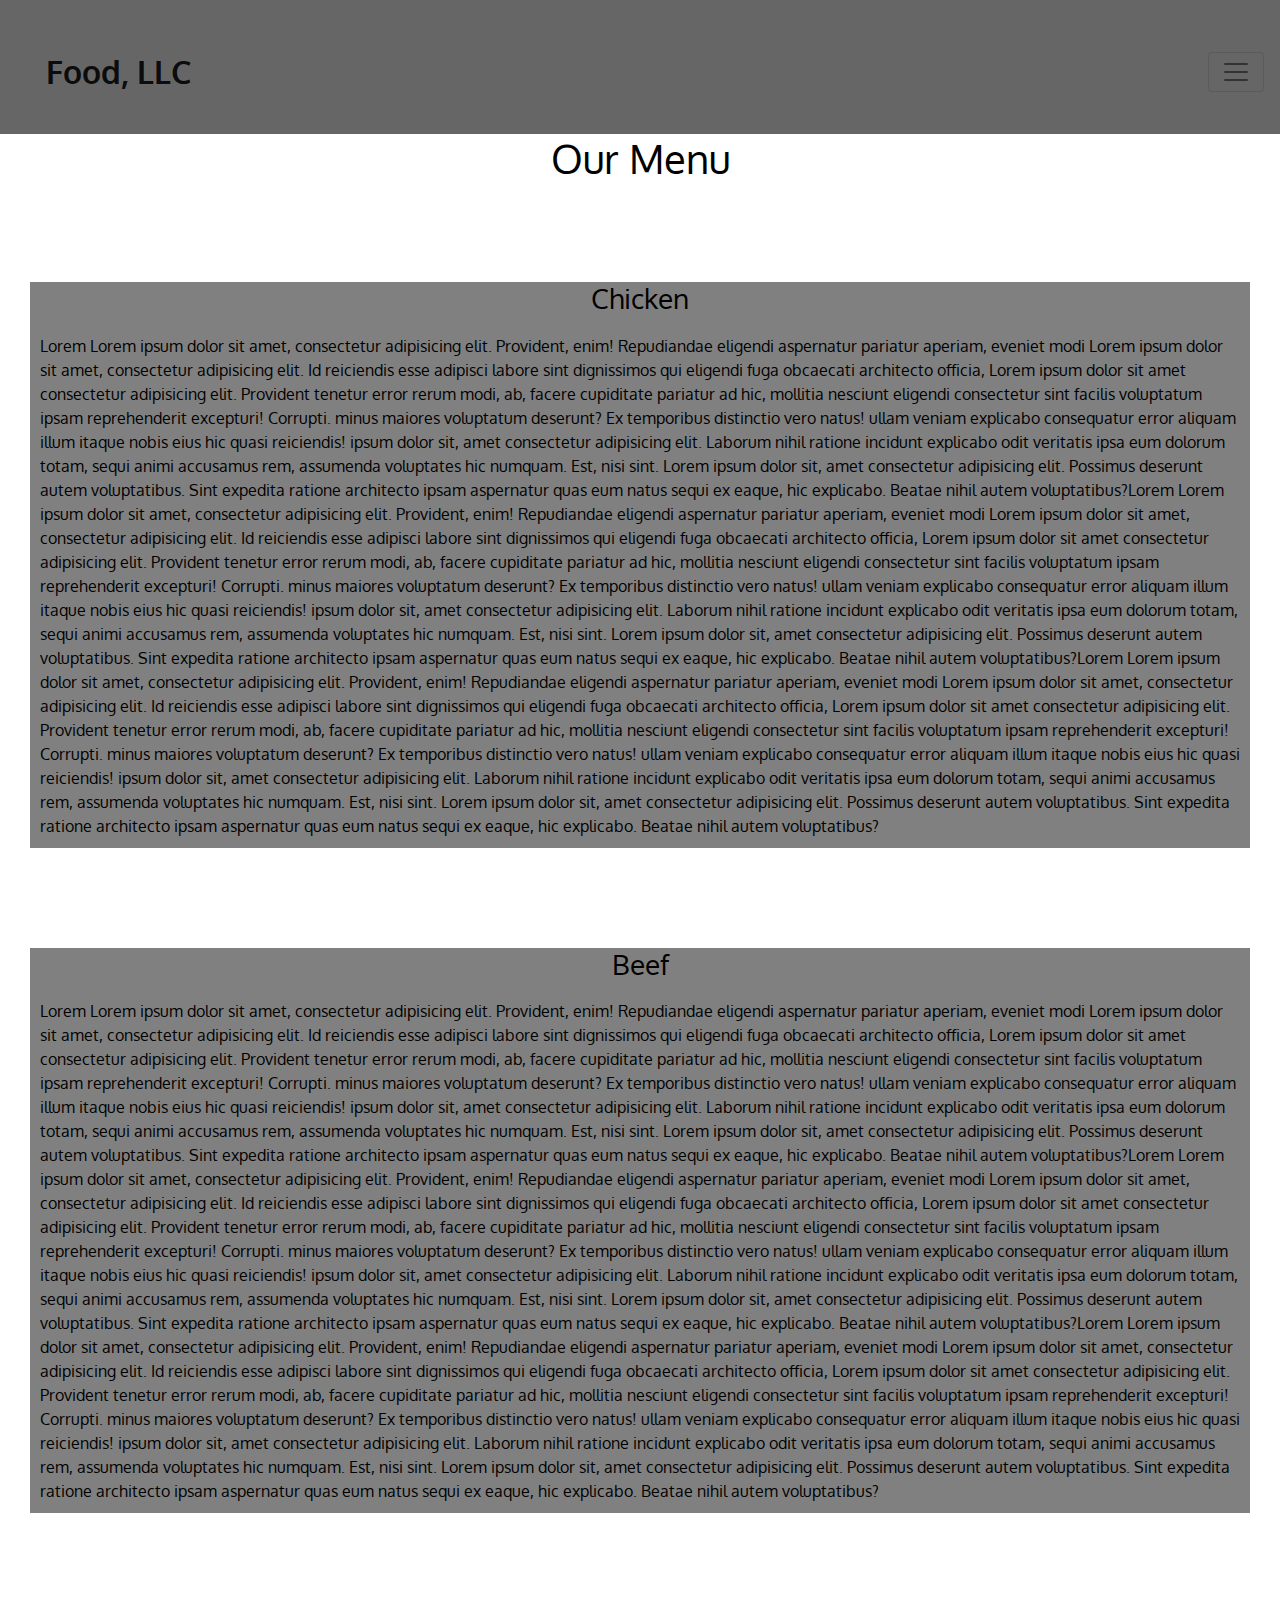
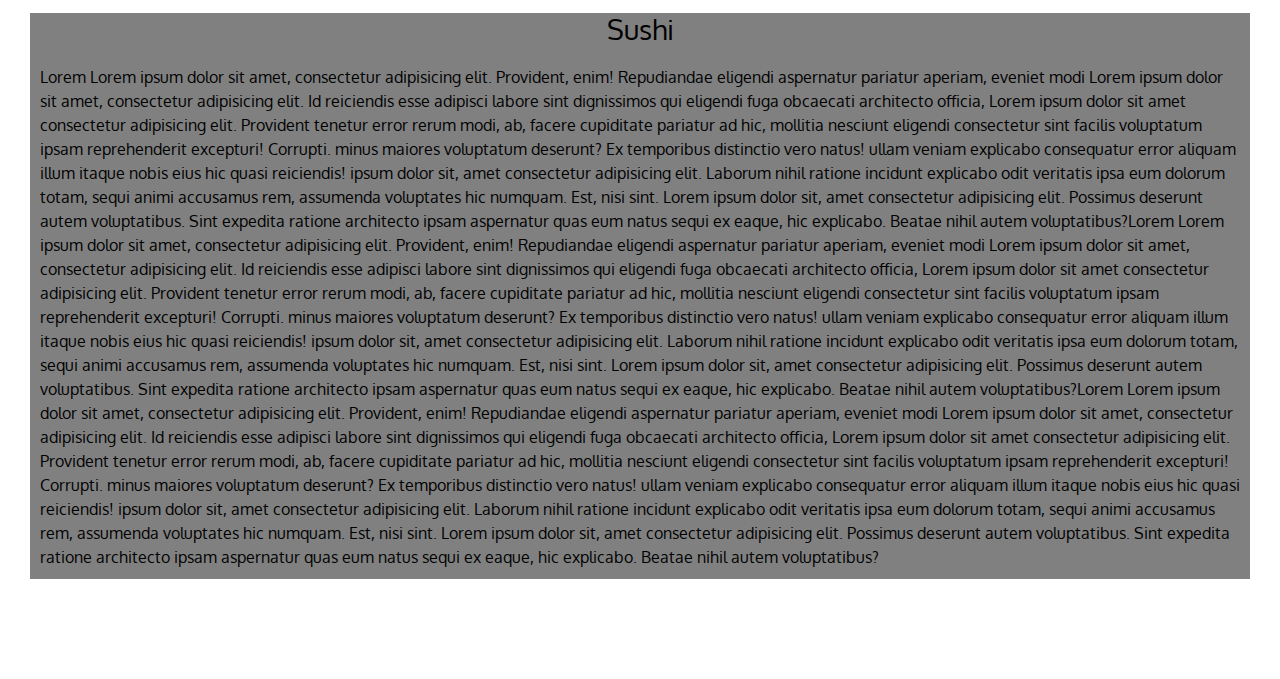
==== module3-solution/index.html @ 203244bf "Add files via upload" ====
<!doctype html>
<html lang="en">
  <head>
    <meta charset="utf-8">
    <meta http-equiv="X-UA-Compatible" content="IE=edge">
    <meta name="viewport" content="width=device-width, initial-scale=1">
    <title>module3-solution</title>
    <link rel="stylesheet" href="css/bootstrap.min.css">
    <link rel="stylesheet" href="css/mill.css">
    <link href='https://fonts.googleapis.com/css?family=Oxygen:400,300,700' rel='stylesheet' type='text/css'>
    <link href='https://fonts.googleapis.com/css?family=Lora' rel='stylesheet' type='text/css'>
  </head>
<body>
  <header>
   
         
    <nav class="navbar navbar-expand-lg-md-sm navbar-light ">
        <a class="navbar-brand logo " href="#">Food, LLC</a>

        <button class="navbar-toggler" type="button" data-toggle="collapse" data-target="#navbarSupportedContent" aria-controls="navbarSupportedContent" aria-expanded="false" aria-label="Toggle navigation">
          <span class="navbar-toggler-icon hidden-lg-md-sm"></span>
        </button>
          
          

        <div class="collapse navbar-collapse" id="navbarSupportedContent">
         <!--   <div class="mr-auto"></div> -->
          <ul class="navbar-nav ">
            <li class="nav-item ">
              <a class="nav-link" href="#chicken">Chicken</a>
            </li>
            
            <li class="nav-item ">
              <a class="nav-link" href="#beef">Beef</a>
            </li>
            
            <li class="nav-item ">
                <a class="nav-link" href="#sushi">Sushi</a>
            </li>
          </ul>
        </div>
      </div>
    </nav>
  </header>
 

  <div class="main">
        <div class="text-title">
          <h1>Our Menu</h1>
        </div>
        <div class="container-fluid">
          
          <div class="col-md-12 col-sm-12 col-xs-12 boxstyle">

            <div class="wrapper" id="chicken">
              <h3 class="title">Chicken</h3>
              <p class="text">Lorem Lorem ipsum dolor sit amet, consectetur adipisicing elit. Provident, enim! Repudiandae eligendi aspernatur pariatur aperiam, eveniet modi Lorem ipsum dolor sit amet, consectetur adipisicing elit. Id reiciendis esse adipisci labore sint dignissimos qui eligendi fuga obcaecati architecto officia, Lorem ipsum dolor sit amet consectetur adipisicing elit. Provident tenetur error rerum modi, ab, facere cupiditate pariatur ad hic, mollitia nesciunt eligendi consectetur sint facilis voluptatum ipsam reprehenderit excepturi! Corrupti. minus maiores voluptatum deserunt? Ex temporibus distinctio vero natus! ullam veniam explicabo consequatur error aliquam illum itaque nobis eius hic quasi reiciendis! ipsum dolor sit, amet consectetur adipisicing elit. Laborum nihil ratione incidunt explicabo odit veritatis ipsa eum dolorum totam, sequi animi accusamus rem, assumenda voluptates hic numquam. Est, nisi sint. Lorem ipsum dolor sit, amet consectetur adipisicing elit. Possimus deserunt autem voluptatibus. Sint expedita ratione architecto ipsam aspernatur quas eum natus sequi ex eaque, hic explicabo. Beatae nihil autem voluptatibus?Lorem Lorem ipsum dolor sit amet, consectetur adipisicing elit. Provident, enim! Repudiandae eligendi aspernatur pariatur aperiam, eveniet modi Lorem ipsum dolor sit amet, consectetur adipisicing elit. Id reiciendis esse adipisci labore sint dignissimos qui eligendi fuga obcaecati architecto officia, Lorem ipsum dolor sit amet consectetur adipisicing elit. Provident tenetur error rerum modi, ab, facere cupiditate pariatur ad hic, mollitia nesciunt eligendi consectetur sint facilis voluptatum ipsam reprehenderit excepturi! Corrupti. minus maiores voluptatum deserunt? Ex temporibus distinctio vero natus! ullam veniam explicabo consequatur error aliquam illum itaque nobis eius hic quasi reiciendis! ipsum dolor sit, amet consectetur adipisicing elit. Laborum nihil ratione incidunt explicabo odit veritatis ipsa eum dolorum totam, sequi animi accusamus rem, assumenda voluptates hic numquam. Est, nisi sint. Lorem ipsum dolor sit, amet consectetur adipisicing elit. Possimus deserunt autem voluptatibus. Sint expedita ratione architecto ipsam aspernatur quas eum natus sequi ex eaque, hic explicabo. Beatae nihil autem voluptatibus?Lorem Lorem ipsum dolor sit amet, consectetur adipisicing elit. Provident, enim! Repudiandae eligendi aspernatur pariatur aperiam, eveniet modi Lorem ipsum dolor sit amet, consectetur adipisicing elit. Id reiciendis esse adipisci labore sint dignissimos qui eligendi fuga obcaecati architecto officia, Lorem ipsum dolor sit amet consectetur adipisicing elit. Provident tenetur error rerum modi, ab, facere cupiditate pariatur ad hic, mollitia nesciunt eligendi consectetur sint facilis voluptatum ipsam reprehenderit excepturi! Corrupti. minus maiores voluptatum deserunt? Ex temporibus distinctio vero natus! ullam veniam explicabo consequatur error aliquam illum itaque nobis eius hic quasi reiciendis! ipsum dolor sit, amet consectetur adipisicing elit. Laborum nihil ratione incidunt explicabo odit veritatis ipsa eum dolorum totam, sequi animi accusamus rem, assumenda voluptates hic numquam. Est, nisi sint. Lorem ipsum dolor sit, amet consectetur adipisicing elit. Possimus deserunt autem voluptatibus. Sint expedita ratione architecto ipsam aspernatur quas eum natus sequi ex eaque, hic explicabo. Beatae nihil autem voluptatibus?</p>
              </div>

            </div>
            <div class="col-md-12 col-sm-12 col-xs-12 boxstyle">

              <div class="wrapper" id="beef">
                <h3 class="title">Beef</h3>
                <p class="text">Lorem Lorem ipsum dolor sit amet, consectetur adipisicing elit. Provident, enim! Repudiandae eligendi aspernatur pariatur aperiam, eveniet modi Lorem ipsum dolor sit amet, consectetur adipisicing elit. Id reiciendis esse adipisci labore sint dignissimos qui eligendi fuga obcaecati architecto officia, Lorem ipsum dolor sit amet consectetur adipisicing elit. Provident tenetur error rerum modi, ab, facere cupiditate pariatur ad hic, mollitia nesciunt eligendi consectetur sint facilis voluptatum ipsam reprehenderit excepturi! Corrupti. minus maiores voluptatum deserunt? Ex temporibus distinctio vero natus! ullam veniam explicabo consequatur error aliquam illum itaque nobis eius hic quasi reiciendis! ipsum dolor sit, amet consectetur adipisicing elit. Laborum nihil ratione incidunt explicabo odit veritatis ipsa eum dolorum totam, sequi animi accusamus rem, assumenda voluptates hic numquam. Est, nisi sint. Lorem ipsum dolor sit, amet consectetur adipisicing elit. Possimus deserunt autem voluptatibus. Sint expedita ratione architecto ipsam aspernatur quas eum natus sequi ex eaque, hic explicabo. Beatae nihil autem voluptatibus?Lorem Lorem ipsum dolor sit amet, consectetur adipisicing elit. Provident, enim! Repudiandae eligendi aspernatur pariatur aperiam, eveniet modi Lorem ipsum dolor sit amet, consectetur adipisicing elit. Id reiciendis esse adipisci labore sint dignissimos qui eligendi fuga obcaecati architecto officia, Lorem ipsum dolor sit amet consectetur adipisicing elit. Provident tenetur error rerum modi, ab, facere cupiditate pariatur ad hic, mollitia nesciunt eligendi consectetur sint facilis voluptatum ipsam reprehenderit excepturi! Corrupti. minus maiores voluptatum deserunt? Ex temporibus distinctio vero natus! ullam veniam explicabo consequatur error aliquam illum itaque nobis eius hic quasi reiciendis! ipsum dolor sit, amet consectetur adipisicing elit. Laborum nihil ratione incidunt explicabo odit veritatis ipsa eum dolorum totam, sequi animi accusamus rem, assumenda voluptates hic numquam. Est, nisi sint. Lorem ipsum dolor sit, amet consectetur adipisicing elit. Possimus deserunt autem voluptatibus. Sint expedita ratione architecto ipsam aspernatur quas eum natus sequi ex eaque, hic explicabo. Beatae nihil autem voluptatibus?Lorem Lorem ipsum dolor sit amet, consectetur adipisicing elit. Provident, enim! Repudiandae eligendi aspernatur pariatur aperiam, eveniet modi Lorem ipsum dolor sit amet, consectetur adipisicing elit. Id reiciendis esse adipisci labore sint dignissimos qui eligendi fuga obcaecati architecto officia, Lorem ipsum dolor sit amet consectetur adipisicing elit. Provident tenetur error rerum modi, ab, facere cupiditate pariatur ad hic, mollitia nesciunt eligendi consectetur sint facilis voluptatum ipsam reprehenderit excepturi! Corrupti. minus maiores voluptatum deserunt? Ex temporibus distinctio vero natus! ullam veniam explicabo consequatur error aliquam illum itaque nobis eius hic quasi reiciendis! ipsum dolor sit, amet consectetur adipisicing elit. Laborum nihil ratione incidunt explicabo odit veritatis ipsa eum dolorum totam, sequi animi accusamus rem, assumenda voluptates hic numquam. Est, nisi sint. Lorem ipsum dolor sit, amet consectetur adipisicing elit. Possimus deserunt autem voluptatibus. Sint expedita ratione architecto ipsam aspernatur quas eum natus sequi ex eaque, hic explicabo. Beatae nihil autem voluptatibus?</p>
              </div>

            </div>
            <div class="col-md-12 col-sm-12 col-xs-12 boxstyle">

              <div class="wrapper" id="sushi">
                <h3 class="title">Sushi</h3>
                <p class="text">Lorem Lorem ipsum dolor sit amet, consectetur adipisicing elit. Provident, enim! Repudiandae eligendi aspernatur pariatur aperiam, eveniet modi Lorem ipsum dolor sit amet, consectetur adipisicing elit. Id reiciendis esse adipisci labore sint dignissimos qui eligendi fuga obcaecati architecto officia, Lorem ipsum dolor sit amet consectetur adipisicing elit. Provident tenetur error rerum modi, ab, facere cupiditate pariatur ad hic, mollitia nesciunt eligendi consectetur sint facilis voluptatum ipsam reprehenderit excepturi! Corrupti. minus maiores voluptatum deserunt? Ex temporibus distinctio vero natus! ullam veniam explicabo consequatur error aliquam illum itaque nobis eius hic quasi reiciendis! ipsum dolor sit, amet consectetur adipisicing elit. Laborum nihil ratione incidunt explicabo odit veritatis ipsa eum dolorum totam, sequi animi accusamus rem, assumenda voluptates hic numquam. Est, nisi sint. Lorem ipsum dolor sit, amet consectetur adipisicing elit. Possimus deserunt autem voluptatibus. Sint expedita ratione architecto ipsam aspernatur quas eum natus sequi ex eaque, hic explicabo. Beatae nihil autem voluptatibus?Lorem Lorem ipsum dolor sit amet, consectetur adipisicing elit. Provident, enim! Repudiandae eligendi aspernatur pariatur aperiam, eveniet modi Lorem ipsum dolor sit amet, consectetur adipisicing elit. Id reiciendis esse adipisci labore sint dignissimos qui eligendi fuga obcaecati architecto officia, Lorem ipsum dolor sit amet consectetur adipisicing elit. Provident tenetur error rerum modi, ab, facere cupiditate pariatur ad hic, mollitia nesciunt eligendi consectetur sint facilis voluptatum ipsam reprehenderit excepturi! Corrupti. minus maiores voluptatum deserunt? Ex temporibus distinctio vero natus! ullam veniam explicabo consequatur error aliquam illum itaque nobis eius hic quasi reiciendis! ipsum dolor sit, amet consectetur adipisicing elit. Laborum nihil ratione incidunt explicabo odit veritatis ipsa eum dolorum totam, sequi animi accusamus rem, assumenda voluptates hic numquam. Est, nisi sint. Lorem ipsum dolor sit, amet consectetur adipisicing elit. Possimus deserunt autem voluptatibus. Sint expedita ratione architecto ipsam aspernatur quas eum natus sequi ex eaque, hic explicabo. Beatae nihil autem voluptatibus?Lorem Lorem ipsum dolor sit amet, consectetur adipisicing elit. Provident, enim! Repudiandae eligendi aspernatur pariatur aperiam, eveniet modi Lorem ipsum dolor sit amet, consectetur adipisicing elit. Id reiciendis esse adipisci labore sint dignissimos qui eligendi fuga obcaecati architecto officia, Lorem ipsum dolor sit amet consectetur adipisicing elit. Provident tenetur error rerum modi, ab, facere cupiditate pariatur ad hic, mollitia nesciunt eligendi consectetur sint facilis voluptatum ipsam reprehenderit excepturi! Corrupti. minus maiores voluptatum deserunt? Ex temporibus distinctio vero natus! ullam veniam explicabo consequatur error aliquam illum itaque nobis eius hic quasi reiciendis! ipsum dolor sit, amet consectetur adipisicing elit. Laborum nihil ratione incidunt explicabo odit veritatis ipsa eum dolorum totam, sequi animi accusamus rem, assumenda voluptates hic numquam. Est, nisi sint. Lorem ipsum dolor sit, amet consectetur adipisicing elit. Possimus deserunt autem voluptatibus. Sint expedita ratione architecto ipsam aspernatur quas eum natus sequi ex eaque, hic explicabo. Beatae nihil autem voluptatibus?</p>
              </div>
            </div>
      </div>












  <!-- jQuery (Bootstrap JS plugins depend on it) -->
  <script src="https://code.jquery.com/jquery-3.5.1.slim.min.js" integrity="sha384-DfXdz2htPH0lsSSs5nCTpuj/zy4C+OGpamoFVy38MVBnE+IbbVYUew+OrCXaRkfj" crossorigin="anonymous"></script>
  <script src="https://cdn.jsdelivr.net/npm/bootstrap@4.5.3/dist/js/bootstrap.bundle.min.js" integrity="sha384-ho+j7jyWK8fNQe+A12Hb8AhRq26LrZ/JpcUGGOn+Y7RsweNrtN/tE3MoK7ZeZDyx" crossorigin="anonymous"></script>
    
</body>
</html>
---- module3-solution/css/mill.css ----
body {
  font-size: 16px;
  color: #000;
  background-color: #fff;
  font-family: 'Oxygen', sans-serif;
}

.text-title, .title  {
	text-align: center;
}
.wrapper .text {
	text-align: left;
	padding: 10px;
}
.wrapper {
	background-color: grey;
}
.text-title {
	margin-top: 0px;
	margin-bottom: 100px;
}
.text-tile, .text {
	margin-bottom: 100px;
}
.navbar-brand, button {
	margin-top: 10px;
	padding: 30px;
	height: fit-content;
	font-size: 2em;
	font-weight: bold;
}
.navbar-nav {
	padding: 0px;
	border: 3px solid black;
	margin: 0px;
	font-size: 1.5em;
}
.nav-link {
	border-bottom: 2px solid black;
	border-bottom-width: 50%;
}
header {
	background-color: #666666;
	
}
ul {
	background-color: tomato;
}
.collapse .navbar-nav {
	color: green;
	text-transform: capitalize;
	text-align: center;
}
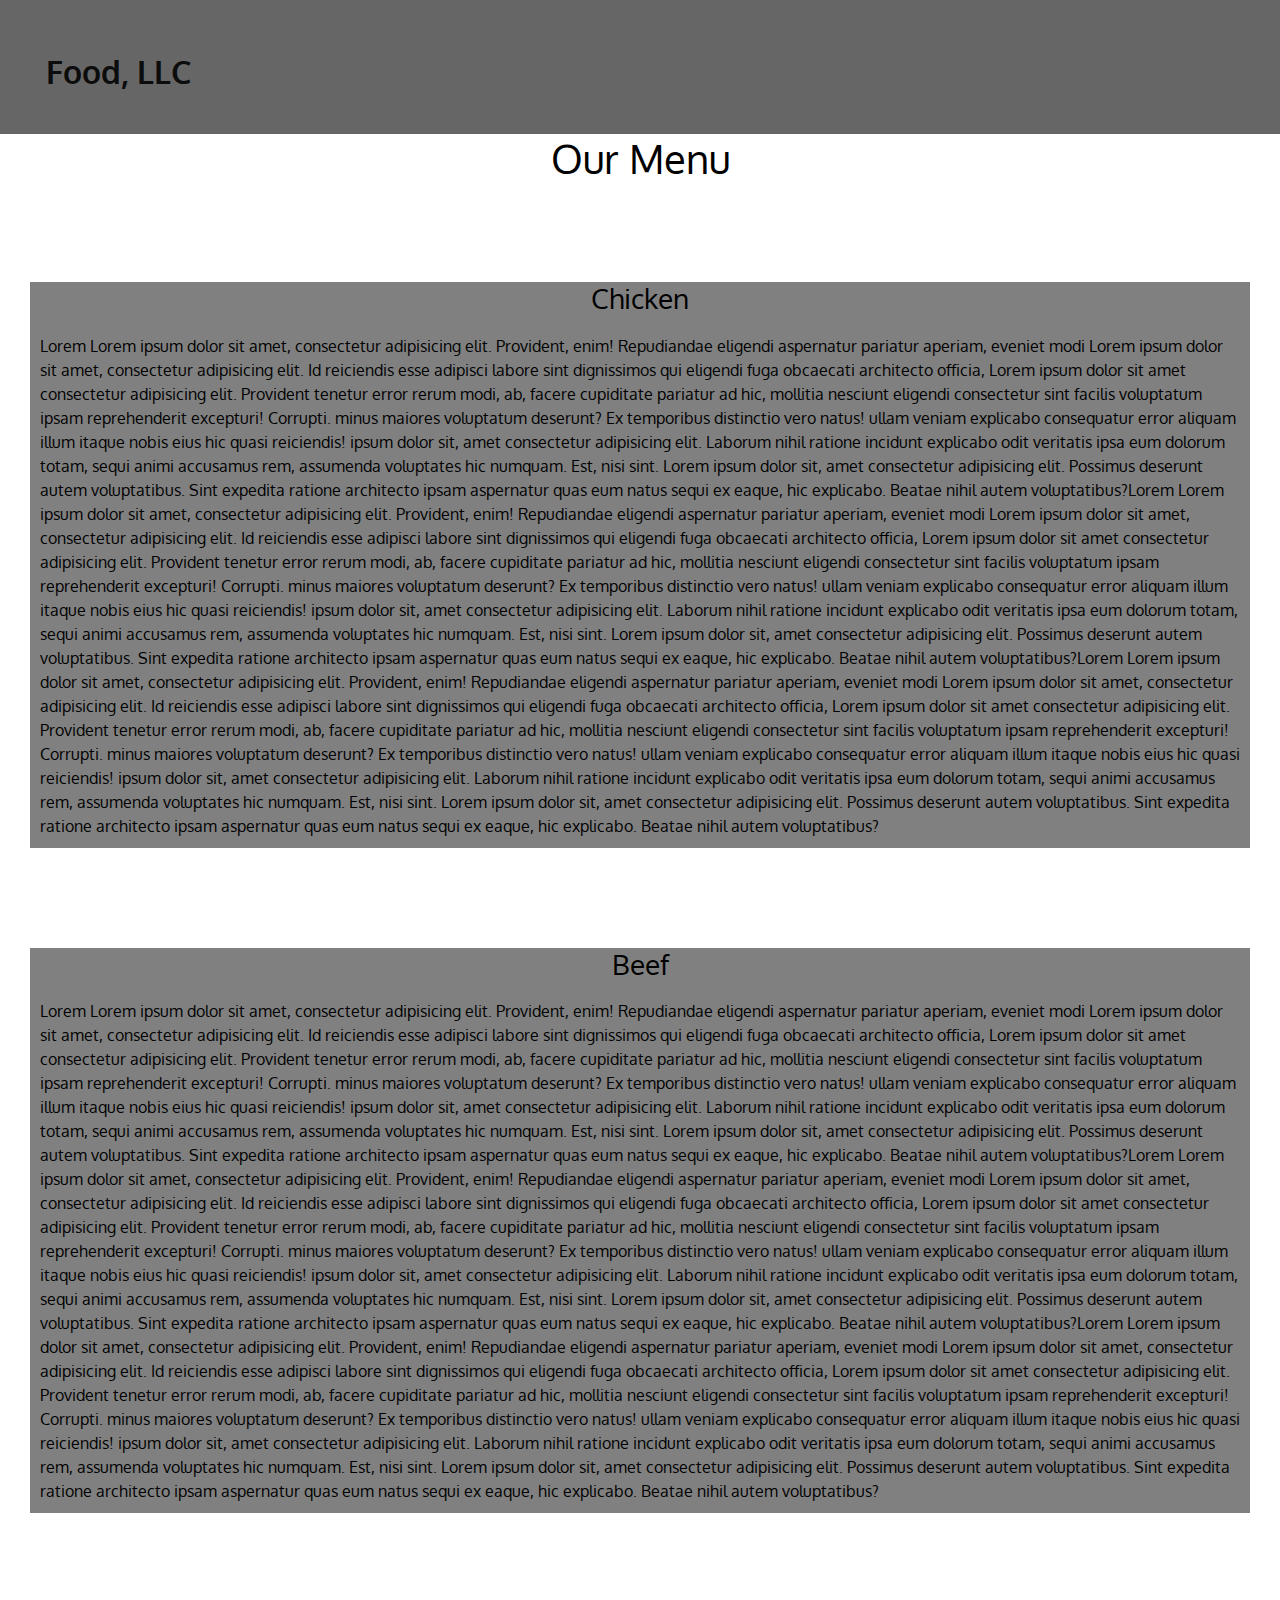
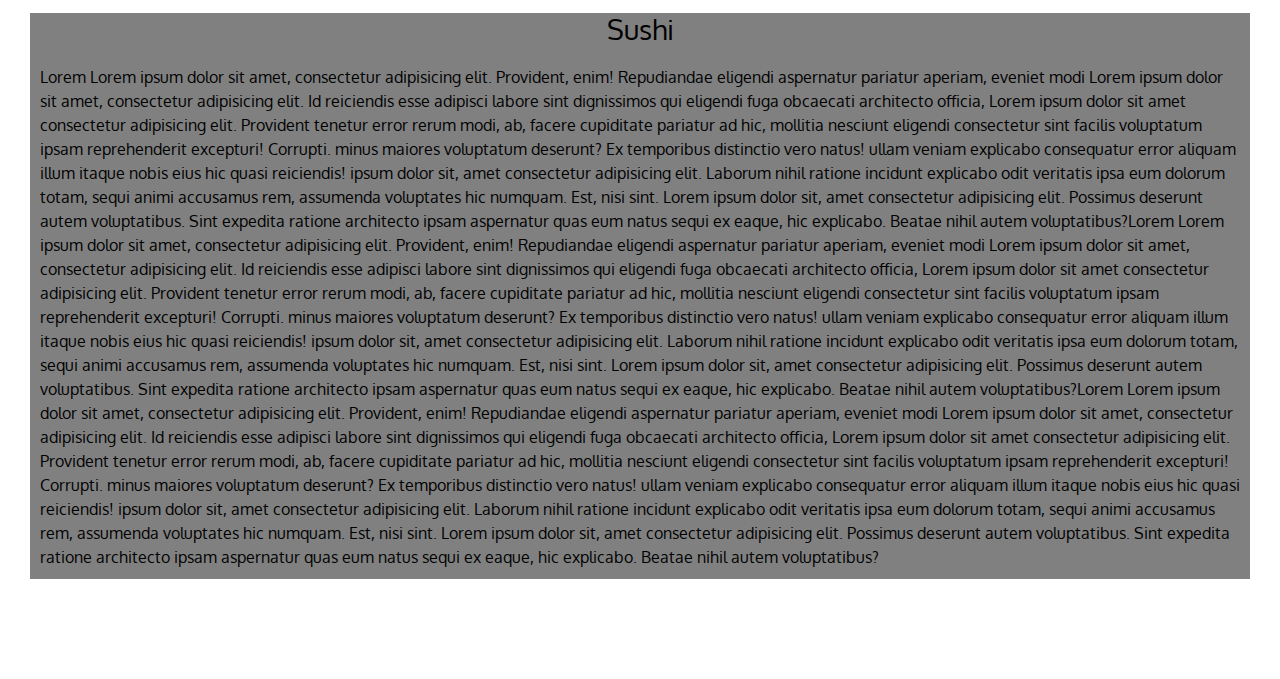
==== commit f12b1bf7: "Update index.html" ====
--- a/module3-solution/index.html
+++ b/module3-solution/index.html
@@ -45,7 +45,7 @@
  
 
   <div class="main">
-        <div class="text-title">
+        <div class="text-title text-center">
           <h1>Our Menu</h1>
         </div>
         <div class="container-fluid">
--- a/module3-solution/css/mill.css
+++ b/module3-solution/css/mill.css
@@ -51,3 +51,15 @@
 	text-transform: capitalize;
 	text-align: center;
 }
+ 
+
+ @media (max-width: 767px) {
+ 	button {
+ 		display: all;
+ 	}
+ }
+ @media (min-width: 768px) {
+ 	button {
+ 		display: none;
+ 	}
+ }